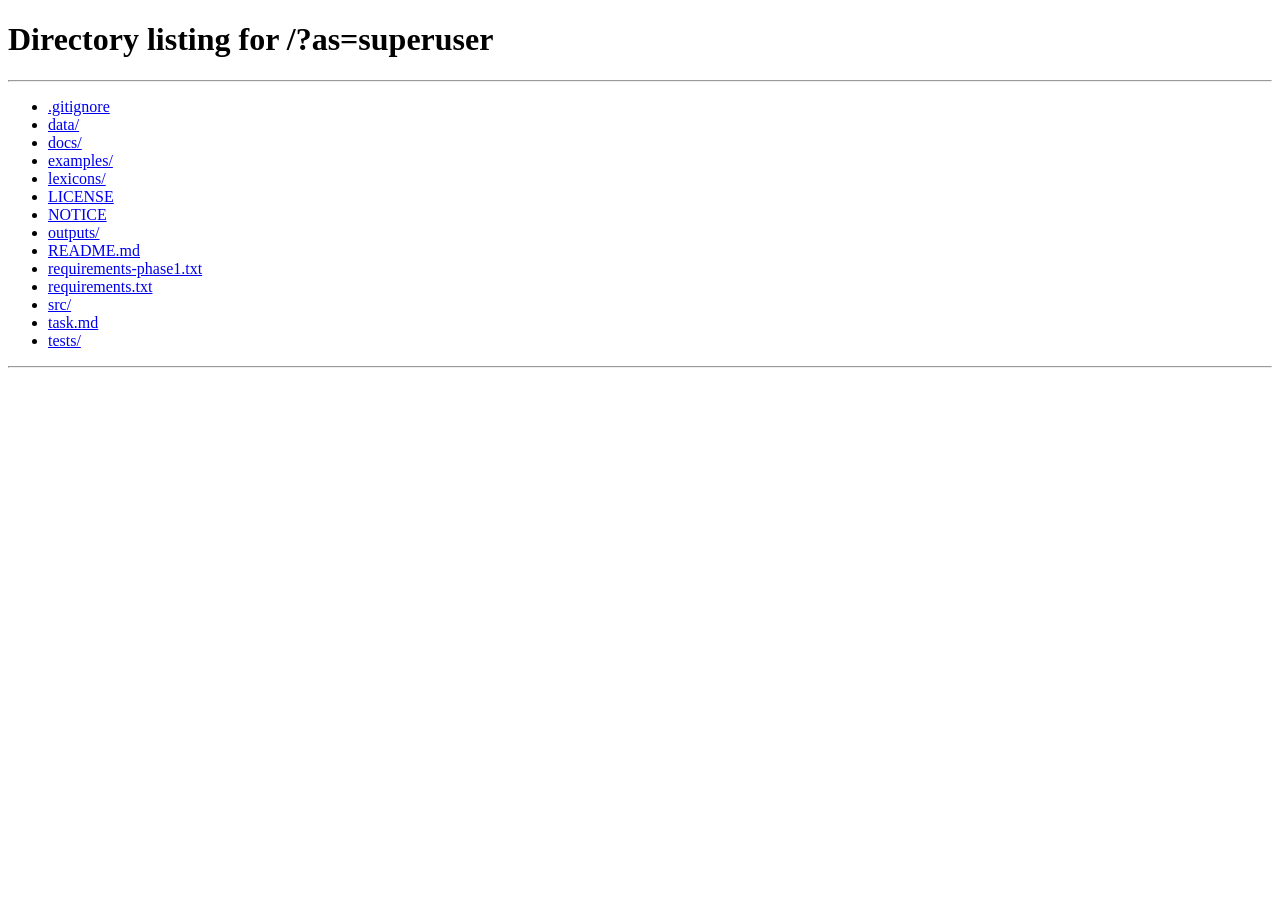
==== src/web/admin.html @ 6bc833c8 "Add superuser, clinician-patient links, patient summary card and clinician report Three views of the" ====
<!doctype html>
<html lang="en">
<head>
<meta charset="utf-8">
<meta name="viewport" content="width=device-width, initial-scale=1">
<title>MitraMind Superuser</title>
<link rel="stylesheet" href="/static/common.css">
<style>
  main { max-width: 1200px; margin: 0 auto; padding: 20px 16px 48px; display: grid; gap: 16px; }
  header { display: flex; justify-content: space-between; align-items: baseline; flex-wrap: wrap; gap: 8px; }
  .scroll { overflow-x: auto; }
  td select, td button { padding: 3px 8px; font-size: 13px; }
  .why { font-size: 12.5px; color: var(--muted); margin: 2px 0 0; padding-left: 16px; }
</style>
</head>
<body>
<main>
  <header>
    <h1>MitraMind Care: superuser</h1>
    <div class="row small"><span class="muted" id="who">Checking your login…</span>
      <a href="/clinician">Clinician view</a>
      <button id="logout" style="padding:4px 10px">Log out</button></div>
  </header>

  <section class="tiles" id="tiles"></section>

  <section class="panel">
    <h2>How each clinician is doing</h2>
    <p class="small muted" style="margin-top:-6px">Caseload, how many patients use MitraMind, how their PHQ-9 / GAD-7
      scores changed, and how fast alerts were picked up (targets: urgent within 1 h, high within 24 h, watch within
      72 h). Score changes depend on how unwell each caseload was to begin with: use this to start a conversation,
      not as a verdict.</p>
    <div class="scroll"><table id="clinicians"></table></div>
  </section>

  <section class="panel">
    <h2>All patients</h2>
    <p class="small muted" style="margin-top:-6px">Link each patient to a clinician. Patients can also link themselves
      with their clinician's code.</p>
    <div class="scroll"><table id="patients"></table></div>
  </section>

  <section class="panel">
    <div class="row" style="justify-content:space-between"><h2 style="margin:0">Every patient's card</h2>
      <button id="cards-refresh" style="padding:4px 10px">Refresh cards</button></div>
    <p class="small muted">Rule-based User State Cards. Open one to see the full summary on the clinician view.</p>
    <div class="cards-grid" id="cards"></div>
  </section>
</main>

<script src="/static/cards.js"></script>
<script>
const $ = (id) => document.getElementById(id);
const esc = (s) => String(s ?? "").replace(/[&<>"]/g, (c) => ({"&": "&amp;", "<": "&lt;", ">": "&gt;", '"': "&quot;"}[c]));
const when = (iso) => iso ? new Date(iso).toLocaleString([], {dateStyle: "medium", timeStyle: "short"}) : "never";
const TOKEN_KEY = "mm_clinician_token";
const token = { get() { try { return localStorage.getItem(TOKEN_KEY); } catch { return null; } },
                clear() { try { localStorage.removeItem(TOKEN_KEY); } catch {} } };
const toLogin = () => location.replace("/?as=superuser");
let CHOICES = [];

async function api(path, body) {
  const headers = {Authorization: `Bearer ${token.get()}`};
  if (body !== undefined) headers["Content-Type"] = "application/json";
  const r = await fetch(path, body === undefined ? {headers} : {method: "POST", headers, body: JSON.stringify(body)});
  const data = await r.json().catch(() => ({}));
  if (r.status === 401) { token.clear(); toLogin(); throw new Error("Please log in again."); }
  if (!r.ok) throw new Error(typeof data.detail === "string" ? data.detail : JSON.stringify(data.detail ?? data));
  return data;
}

$("logout").onclick = async () => {
  await fetch("/v1/auth/clinician/logout", {method: "POST", headers: {Authorization: `Bearer ${token.get()}`}}).catch(() => {});
  token.clear(); toLogin();
};

async function loadOverview() {
  const o = await api("/v1/admin/overview");
  CHOICES = o.clinician_choices;
  $("tiles").innerHTML = [
    ["Patients", o.patients], ["Clinicians", o.clinicians], ["Patients without a clinician", o.unassigned_patients],
    ["Open urgent alerts", o.open_alerts.urgent], ["Open high alerts", o.open_alerts.high], ["Open watch alerts", o.open_alerts.watch],
  ].map(([k, v]) => `<div class="tile"><span class="small muted">${k}</span><b>${v}</b></div>`).join("");
}

function outcome(o) {
  if (!o.patients_with_2_scores) return `<span class="muted">no repeat scores yet</span>`;
  return `${o.improved} better · ${o.worsened} worse <span class="muted">of ${o.patients_with_2_scores}
    (mean ${o.mean_change > 0 ? "+" : ""}${o.mean_change})</span>`;
}

async function loadClinicians() {
  const rows = await api("/v1/admin/clinicians");
  const cls = {"needs attention": "st-needs", "watch": "st-watch", "on track": "st-ok"};
  $("clinicians").innerHTML = rows.length ? `<tr><th>Clinician</th><th>Status</th><th>Patients</th><th>Active (14 d)</th>
    <th>PHQ-9 change</th><th>GAD-7 change</th><th>Alerts</th><th>Median time to pick up</th><th>Summaries rated</th><th>Last login</th></tr>` +
    rows.map((r) => `<tr>
      <td><b>${esc(r.clinician.name || r.clinician.email)}</b><div class="small muted">${esc(r.clinician.email)} ·
        <span class="code-pill">${esc(r.clinician.care_code || "-")}</span></div></td>
      <td><span class="${cls[r.status] || "muted"}">${esc(r.status)}</span>
        <ul class="why">${r.reasons.map((x) => `<li>${esc(x)}</li>`).join("")}</ul></td>
      <td>${r.patients} <span class="small muted">(${r.sharing_with_care_team} sharing)</span></td>
      <td>${r.active_last_14_days}</td>
      <td class="small">${outcome(r.outcomes["PHQ-9"])}</td><td class="small">${outcome(r.outcomes["GAD-7"])}</td>
      <td class="small">${r.alerts.total} total, ${r.alerts.open} open${r.alerts.open_high_or_urgent ? `, <b>${r.alerts.open_high_or_urgent} high/urgent open</b>` : ""}${r.alerts.late ? `, <b>${r.alerts.late} late</b>` : ""}</td>
      <td>${r.alerts.median_hours_to_acknowledge == null ? "-" : `${r.alerts.median_hours_to_acknowledge} h`}</td>
      <td>${r.summaries_rated}</td><td class="small">${when(r.last_login_at)}</td></tr>`).join("")
    : `<tr><td class="muted">No verified clinicians yet.</td></tr>`;
}

async function loadPatients() {
  const rows = await api("/v1/clinician/dashboard");
  const opts = (sel) => `<option value="">- none -</option>` + CHOICES.map((c) =>
    `<option value="${c.id}" ${sel && sel.id === c.id ? "selected" : ""}>${esc(c.name)}</option>`).join("");
  const q = (t) => t ? `${t.latest} <span class="small muted">${esc(t.severity)}${t.direction !== "baseline_only" ? `, ${t.change > 0 ? "+" : ""}${t.change}` : ""}</span>` : `<span class="muted">-</span>`;
  $("patients").innerHTML = `<tr><th>Patient</th><th>Clinician</th><th>Open alerts</th><th>PHQ-9</th><th>GAD-7</th><th>Shares with care team</th></tr>` +
    rows.map((p) => `<tr><td>${esc(p.id)}</td>
      <td><select data-p="${esc(p.id)}">${opts(p.clinician)}</select></td>
      <td>${p.open_alerts ? `<span class="badge lvl-${p.highest_open_alert}">${p.open_alerts} ${esc(p.highest_open_alert)}</span>` : "0"}</td>
      <td>${q(p["PHQ-9"])}</td><td>${q(p["GAD-7"])}</td><td>${p.consents.care_team ? "yes" : "no"}</td></tr>`).join("");
  $("patients").querySelectorAll("select[data-p]").forEach((s) => s.onchange = async () => {
    await api(`/v1/admin/patients/${encodeURIComponent(s.dataset.p)}/clinician`, {clinician_id: s.value ? +s.value : null});
    loadOverview(); loadClinicians(); loadCards();
  });
  return rows;
}

async function loadCards() {
  renderCards($("cards"), await api("/v1/clinician/dashboard"), api,
              (pid) => { location.href = `/clinician#${encodeURIComponent(pid)}`; }, {showClinician: true});
}

(async () => {
  if (!token.get()) return toLogin();
  const me = (await api("/v1/auth/clinician/me")).clinician;
  if (me.role !== "superuser") { location.replace("/clinician"); return; }
  $("who").textContent = `Logged in as ${me.name ? `${me.name} (${me.email})` : me.email} · superuser`;
  await loadOverview();
  loadClinicians(); loadPatients(); loadCards();
  $("cards-refresh").onclick = loadCards;
  setInterval(() => { loadOverview(); loadClinicians(); }, 60000);
})().catch(() => {});
</script>
</body>
</html>
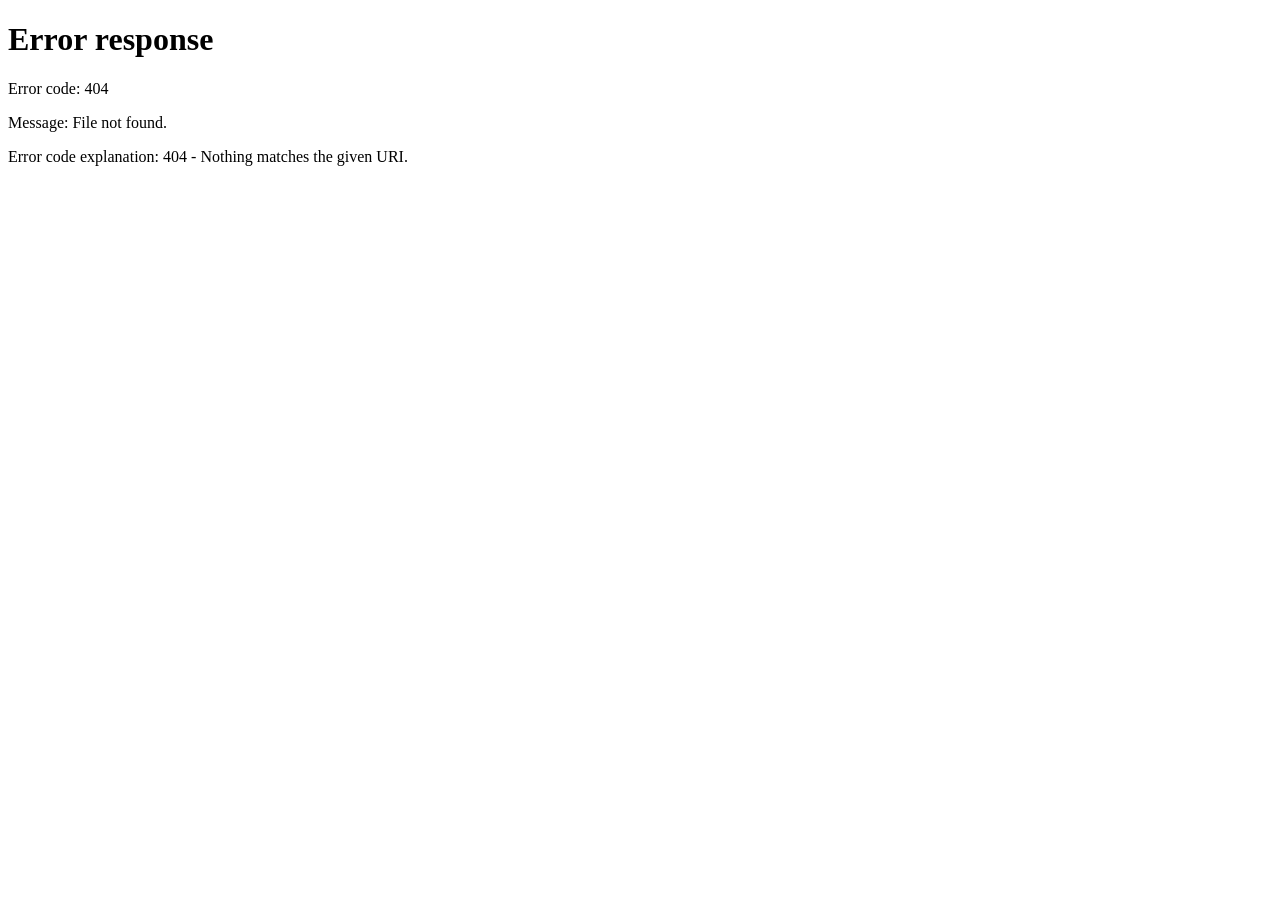
==== commit 7db8f32b: "Separate login and sign-up pages for patients, clinicians and superusers /login and /signup (patient" ====
--- a/src/web/admin.html
+++ b/src/web/admin.html
@@ -56,7 +56,7 @@
 const TOKEN_KEY = "mm_clinician_token";
 const token = { get() { try { return localStorage.getItem(TOKEN_KEY); } catch { return null; } },
                 clear() { try { localStorage.removeItem(TOKEN_KEY); } catch {} } };
-const toLogin = () => location.replace("/?as=superuser");
+const toLogin = () => location.replace("/admin/login");
 let CHOICES = [];
 
 async function api(path, body) {
